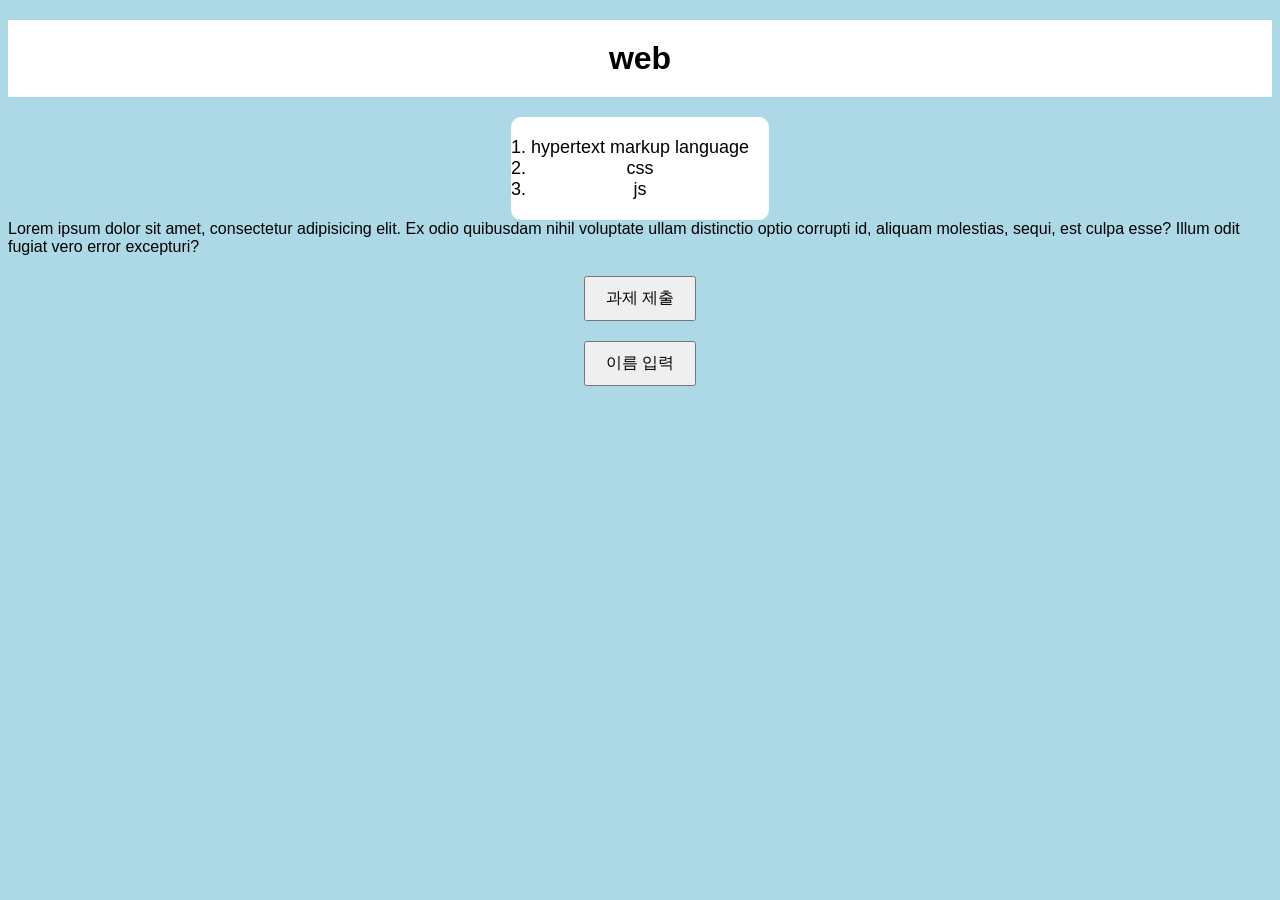
==== index.html @ 0071a2a5 "Rename assignment.html to index.html" ====
<!DOCTYPE html>
<html>
<head>
    <style>
        body {
            background-color: #add8e6;
            font-family: Arial, sans-serif;
        }
        h1 {
            background-color: white;
            text-align: center;
            margin: 20px auto;
            padding: 20px;
        }
        .center {
            display: flex;
            justify-content: center;
            margin: 20px 0;
        }
        button {
            padding: 10px 20px;
            font-size: 16px;
            cursor: pointer;
        }
        ol {
            background-color: white;
            padding: 20px;
            margin: 0 auto;
            width: fit-content;
            border-radius: 10px;
            font-size: 18px;
            text-align: center;
        }
        #nameDisplay {
            text-align: center;
            margin-top: 20px;
            font-size: 20px;
        }
    </style>
</head>
<body>
    <h1>web</h1>
    <ol>
        <li>hypertext markup language</li>
        <li>css</li>
        <li>js</li>
    </ol>
    Lorem ipsum dolor sit amet, consectetur adipisicing elit. Ex odio quibusdam nihil voluptate ullam distinctio optio corrupti id, aliquam molestias, sequi, est culpa esse? Illum odit fugiat vero error excepturi?
    <div class="center">
        <button id="submitBtn">과제 제출</button>
    </div>
    <script>
        document.getElementById('submitBtn').addEventListener('click', function() {
            var isConfirmed = confirm('과제를 제출하시겠습니까?');
            if (isConfirmed) {
                location.href = 'https://nothingkim.notion.site/6df2e77cfa334c9f86f87fa96b5fecc4';
            }
        });
    </script>
    <div class="center">
        <button onclick="askForName()">이름 입력</button>
    </div>
    <div id="nameDisplay"></div>

    <script>
        function askForName() {
            const userName = prompt("이름을 입력하세요:");
            if(userName) {
                document.getElementById("nameDisplay").innerText = "환영합니다, " + userName + "님!";
            } else {
                document.getElementById("nameDisplay").innerText = "이름이 입력되지 않았습니다.";
            }
        }
    </script>
</body>
</html>
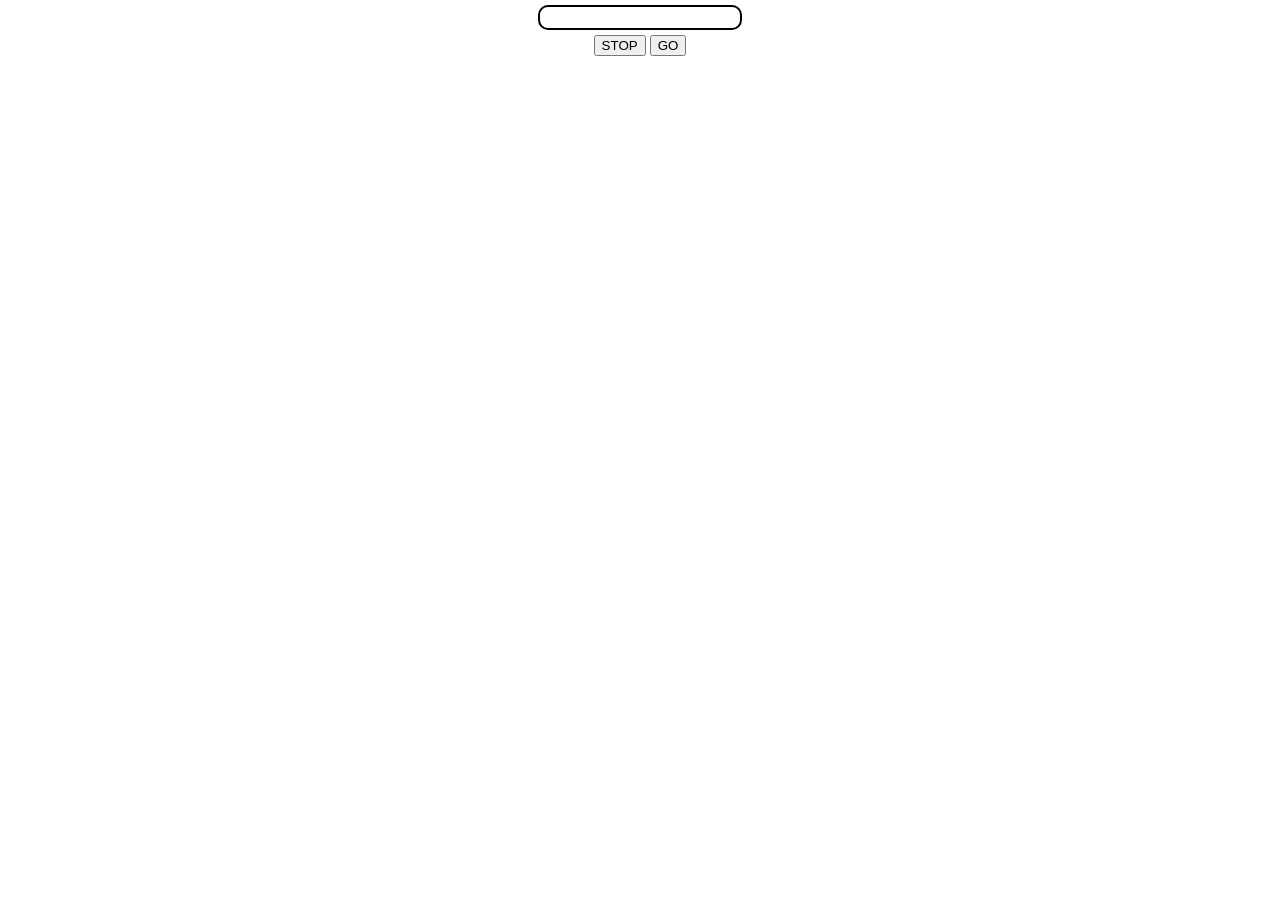
==== commit 1eda683c: "upload" ====
--- a/index.html
+++ b/index.html
@@ -1,76 +1,22 @@
 <!DOCTYPE html>
-<html>
+<html lang="en">
 <head>
-    <style>
-        body {
-            background-color: #add8e6;
-            font-family: Arial, sans-serif;
-        }
-        h1 {
-            background-color: white;
-            text-align: center;
-            margin: 20px auto;
-            padding: 20px;
-        }
-        .center {
-            display: flex;
-            justify-content: center;
-            margin: 20px 0;
-        }
-        button {
-            padding: 10px 20px;
-            font-size: 16px;
-            cursor: pointer;
-        }
-        ol {
-            background-color: white;
-            padding: 20px;
-            margin: 0 auto;
-            width: fit-content;
-            border-radius: 10px;
-            font-size: 18px;
-            text-align: center;
-        }
-        #nameDisplay {
-            text-align: center;
-            margin-top: 20px;
-            font-size: 20px;
-        }
-    </style>
+    <meta charset="UTF-8">
+    <meta name="viewport"
+    content="width=device-width, initial-scale=1.0">
+    <title>디지털 시계 만들기</title>
+    <link href="style.css" rel="stylesheet">
 </head>
 <body>
-    <h1>web</h1>
-    <ol>
-        <li>hypertext markup language</li>
-        <li>css</li>
-        <li>js</li>
-    </ol>
-    Lorem ipsum dolor sit amet, consectetur adipisicing elit. Ex odio quibusdam nihil voluptate ullam distinctio optio corrupti id, aliquam molestias, sequi, est culpa esse? Illum odit fugiat vero error excepturi?
-    <div class="center">
-        <button id="submitBtn">과제 제출</button>
+    
+    <div class="container">
+        <div class="clock">
+            <h1 id="time"></h1>
+        </div>
+        <button id="stop">STOP</button>
+        <button id="go">GO</button>
     </div>
-    <script>
-        document.getElementById('submitBtn').addEventListener('click', function() {
-            var isConfirmed = confirm('과제를 제출하시겠습니까?');
-            if (isConfirmed) {
-                location.href = 'https://nothingkim.notion.site/6df2e77cfa334c9f86f87fa96b5fecc4';
-            }
-        });
-    </script>
-    <div class="center">
-        <button onclick="askForName()">이름 입력</button>
-    </div>
-    <div id="nameDisplay"></div>
-
-    <script>
-        function askForName() {
-            const userName = prompt("이름을 입력하세요:");
-            if(userName) {
-                document.getElementById("nameDisplay").innerText = "환영합니다, " + userName + "님!";
-            } else {
-                document.getElementById("nameDisplay").innerText = "이름이 입력되지 않았습니다.";
-            }
-        }
-    </script>
+    
+    <script src="script.js"></script>
 </body>
-</html>
+</html>
--- a/style.css
+++ b/style.css
@@ -0,0 +1,11 @@
+html, body{
+    margin: 0;
+}
+.container{
+    text-align: center;
+}
+.clock{
+    width: 200px; margin: 5px auto;
+    border: 2px solid black;
+    border-radius: 10px;
+}
